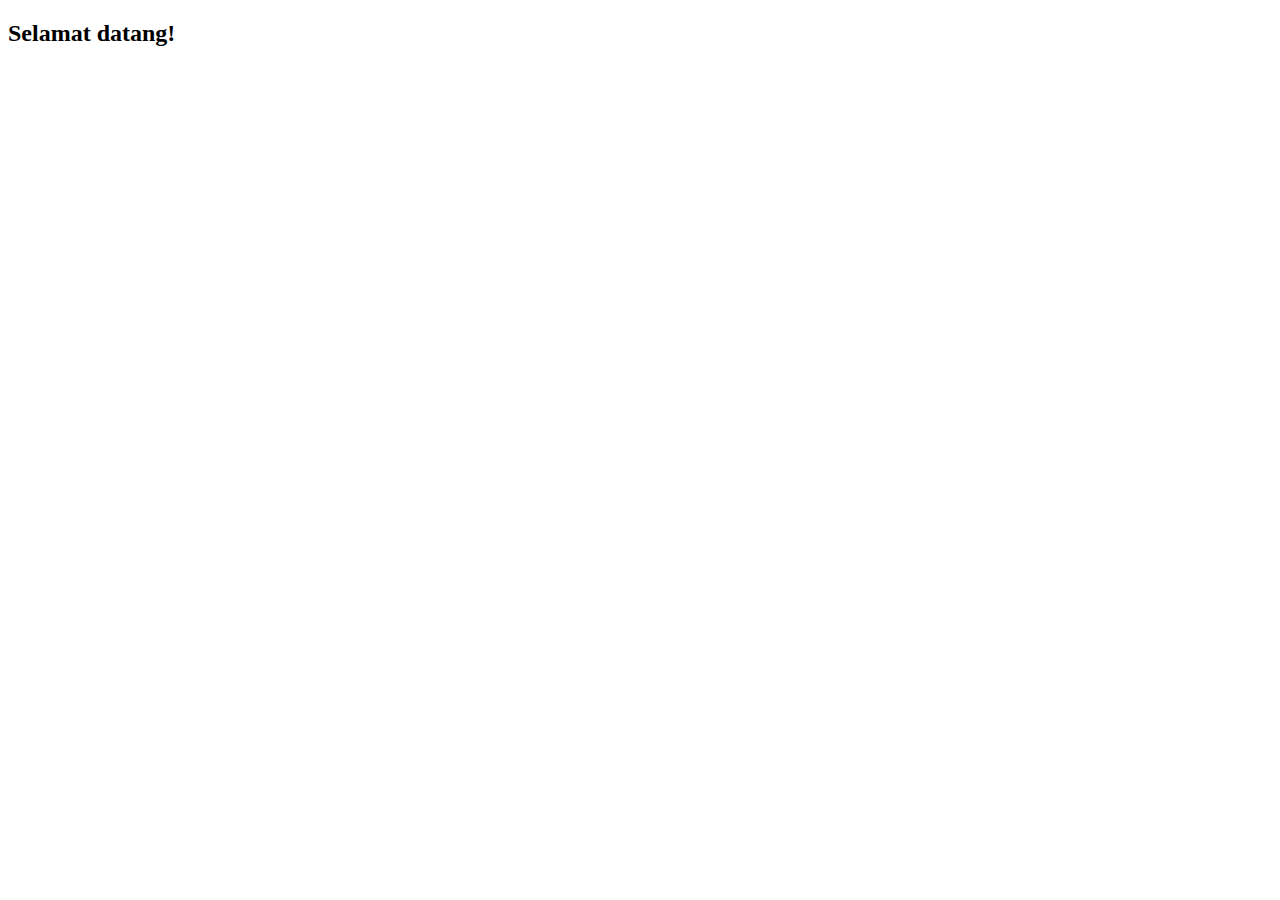
==== index.html @ 59250f0d "init" ====
<!DOCTYPE html>
<html>
  <head>
    <meta charset="UTF-8" />
  </head>
  <body>
    <h2 id="pesan">Selamat datang!</h2>

    <script>
      // Silakan aktifkan kode di bawah ini dengan hapus komentar untuk melihat hasilnya
      // const tamu = prompt('Siapakah Anda?');
      // alert('Selamat datang, ' + tamu + '!');
    </script>
  </body>
</html>
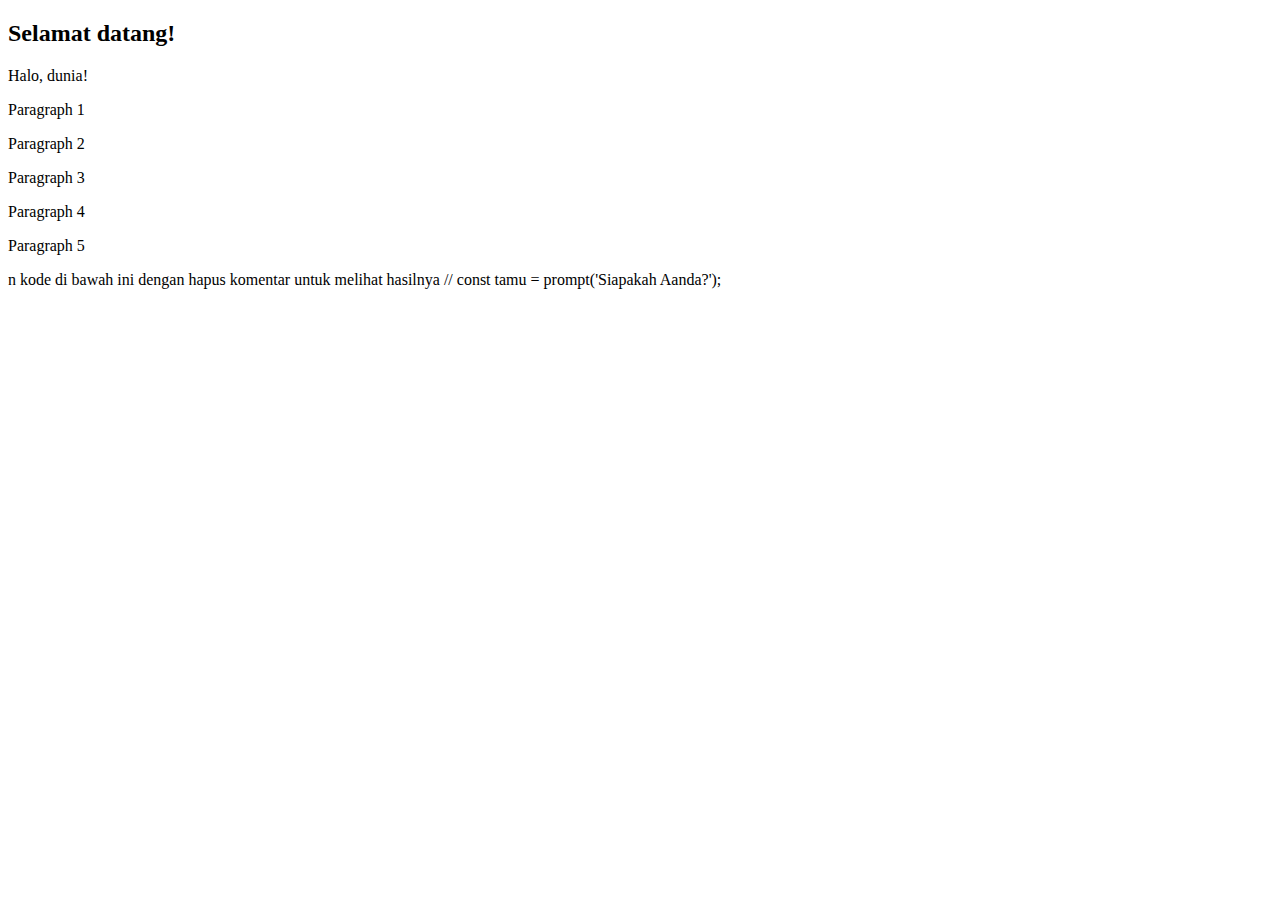
==== commit abacd6c1: "dom manipulation" ====
--- a/index.html
+++ b/index.html
@@ -2,14 +2,22 @@
 <html>
   <head>
     <meta charset="UTF-8" />
+    <script src="scripts/welcome.js">
+
+       
+// window.alert('Chewbacca');
+    </script>
+
   </head>
   <body>
-    <h2 id="pesan">Selamat datang!</h2>
-
-    <script>
-      // Silakan aktifkan kode di bawah ini dengan hapus komentar untuk melihat hasilnya
-      // const tamu = prompt('Siapakah Anda?');
-      // alert('Selamat datang, ' + tamu + '!');
-    </script>
+    <h2 id="pesan" name="pesannya">Selamat datang!</h2>
+    <p id="isi" name="isinya">Halo, dunia!</p>
+    <p id="paragraph1">Paragraph 1</p>
+    <p id="paragraph2">Paragraph 2</p>
+    <p id="paragraph3">Paragraph 3</p>
+    <p id="paragraph4">Paragraph 4</p>
+    <p id="paragraph5">Paragraph 5</p>n kode di bawah ini dengan hapus komentar untuk melihat hasilnya
+      // const tamu = prompt('Siapakah Aanda?');
+   
   </body>
 </html>
